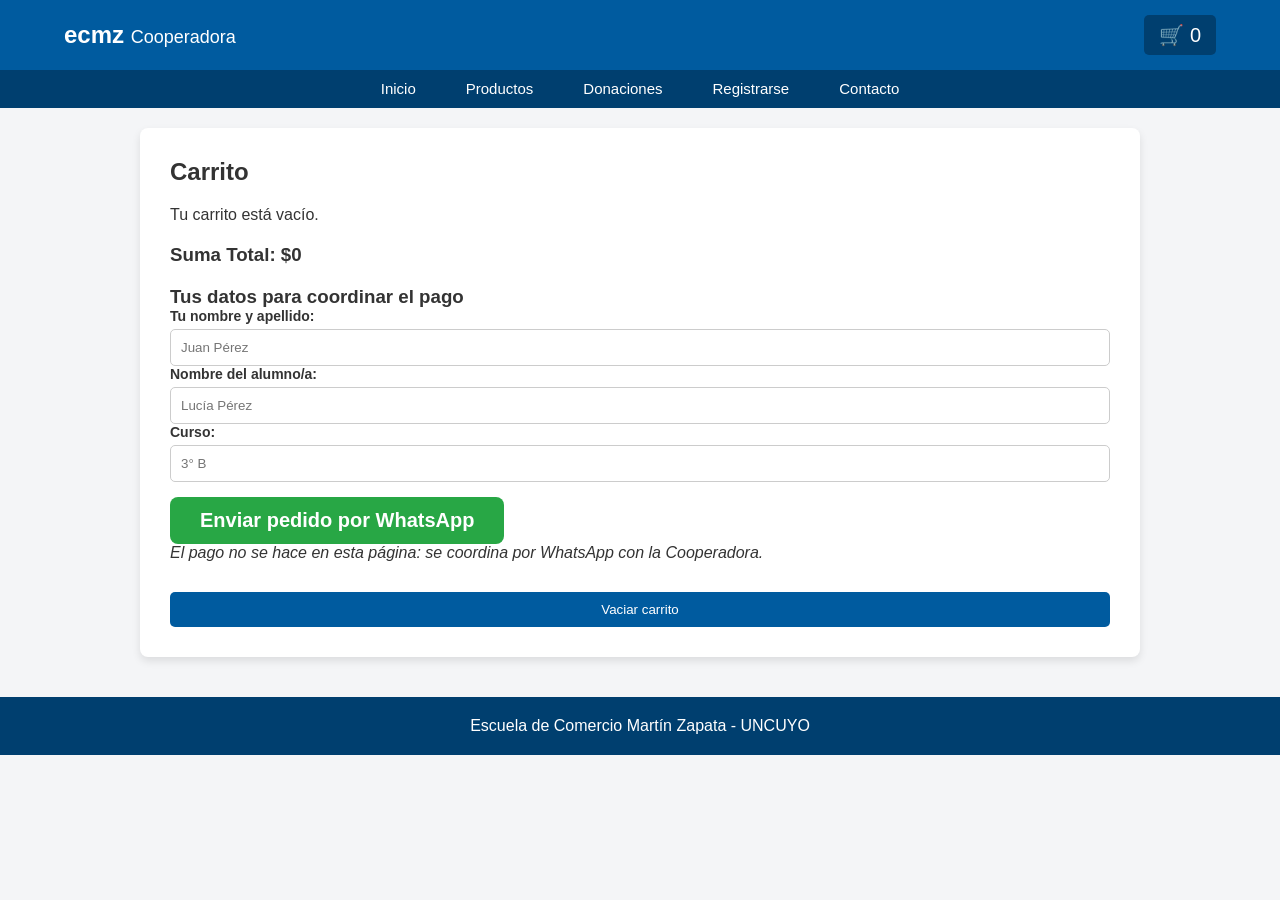
==== src/main/resources/static/carrito.html @ 0b0cd85b "cammbios base de datos" ====
<!DOCTYPE html>
<html lang="es">
<head>
    <meta charset="UTF-8">
    <meta name="viewport" content="width=device-width, initial-scale=1.0">
    <title>Cooperadora ECMZ - Carrito</title>
    <link rel="stylesheet" href="CSS/coope.css">
</head>
<body>

    <header>
        <div class="logo-container">
            <h1>ecmz <span>Cooperadora</span></h1>
        </div>
        <a class="cart-icon" href="carrito.html" style="color:inherit;text-decoration:none;">
            🛒 <span id="cart-count">0</span>
        </a>
    </header>

    <nav>
        <ul class="nav-links">
            <li><a href="Index.html">Inicio</a></li>
            <li><a href="Producto.html">Productos</a></li>
            <li><a href="Donacion.html">Donaciones</a></li>
            <li><a href="Registro.html">Registrarse</a></li>
            <li><a href="Contacto.html">Contacto</a></li>
        </ul>
    </nav>

    <main>
        <section class="vista-secundaria">
            <h2>Carrito</h2>
            <div class="lista-carrito" id="lista-carrito"></div>
            <div class="total-carrito"><h3 id="total-carrito">Suma Total: $0</h3></div>

            <div class="contenedor-formulario-pago">
                <h3>Tus datos para coordinar el pago</h3>
                <div class="grupo-campo">
                    <label for="nombre-tutor">Tu nombre y apellido:</label>
                    <input type="text" id="nombre-tutor" placeholder="Juan Pérez">
                </div>
                <div class="grupo-campo">
                    <label for="nombre-alumno">Nombre del alumno/a:</label>
                    <input type="text" id="nombre-alumno" placeholder="Lucía Pérez">
                </div>
                <div class="grupo-campo">
                    <label for="curso-alumno">Curso:</label>
                    <input type="text" id="curso-alumno" placeholder="3° B">
                </div>

                <button class="btn-donar-ya" id="btn-whatsapp">Enviar pedido por WhatsApp</button>
                <p><em>El pago no se hace en esta página: se coordina por WhatsApp con la Cooperadora.</em></p>
            </div>

            <button class="btn-accion" id="btn-vaciar">Vaciar carrito</button>
        </section>
    </main>

    <footer>
        <p>Escuela de Comercio Martín Zapata - UNCUYO</p>
    </footer>

<script src="JS/Coopera.js"></script>
</body>
</html>
---- src/main/resources/static/CSS/coope.css ----
/* ================= HOJA DE ESTILOS MULTIPÁGINA ================= */
:root {
    --azul-principal: #005b9f;
    --azul-oscuro: #003f6f;
    --blanco: #ffffff;
    --gris-fondo: #f4f5f7;
    --gris-texto: #333333;
    --borde: #cccccc;
}

* {
    margin: 0;
    padding: 0;
    box-sizing: border-box;
    font-family: 'Segoe UI', Roboto, Helvetica, Arial, sans-serif;
}

body {
    background-color: var(--gris-fondo);
    color: var(--gris-texto);
}

header {
    background-color: var(--azul-principal);
    color: var(--blanco);
    display: flex;
    justify-content: space-between;
    align-items: center;
    padding: 15px 5%;
}

header h1 {
    font-size: 24px;
}

header h1 span {
    font-weight: normal;
    font-size: 18px;
}

.cart-icon {
    font-size: 20px;
    background-color: var(--azul-oscuro);
    padding: 8px 15px;
    border-radius: 5px;
    cursor: pointer;
}

a.cart-icon { color: inherit; text-decoration: none; }
nav {
    background-color: var(--azul-oscuro);
}

.nav-links {
    list-style: none;
    display: flex;
    justify-content: center;
    padding: 10px 0;
    flex-wrap: wrap;
}

.nav-links li {
    margin: 0 15px;
}

.nav-links a {
    color: var(--blanco);
    text-decoration: none;
    font-size: 15px;
    padding: 5px 10px;
    border-radius: 4px;
}

.nav-links a.active, .nav-links a:hover {
    background-color: var(--azul-principal);
    text-decoration: none;
}

main {
    max-width: 1000px;
    margin: 20px auto;
    padding: 30px;
    background: var(--blanco);
    box-shadow: 0 4px 8px rgba(0,0,0,0.1);
    border-radius: 8px;
}

/* Hero e Inicio */
.hero {
    display: flex;
    gap: 30px;
    margin-bottom: 40px;
    align-items: center;
}

.hero-imagen {
    flex: 1;
    border: 2px dashed var(--borde);
    height: 220px;
    display: flex;
    align-items: center;
    justify-content: center;
    background-color: #fafafa;
}

.hero-texto {
    flex: 2;
}

.hero-texto h2 {
    color: var(--azul-principal);
    margin-bottom: 10px;
}

.hero-texto p {
    line-height: 1.6;
}

/* Grilla de productos */
.seccion-productos {
    margin-top: 30px;
}

.seccion-productos h3 {
    margin-bottom: 20px;
    color: var(--azul-oscuro);
}

.productos-grid {
    display: flex;
    gap: 20px;
}

.card-producto {
    border: 1px solid var(--borde);
    padding: 20px;
    text-align: center;
    flex: 1;
    border-radius: 8px;
}

.img-producto {
    font-size: 50px;
    margin-bottom: 10px;
}

.btn-ver, .btn-accion {
    display: inline-block;
    background-color: var(--azul-principal);
    color: var(--blanco);
    border: none;
    padding: 10px 15px;
    text-decoration: none;
    cursor: pointer;
    border-radius: 5px;
    margin-top: 10px;
    text-align: center;
}

.btn-ver:hover, .btn-accion:hover {
    background-color: var(--azul-oscuro);
}

/* Donación */
.seccion-donacion {
    margin-top: 40px;
    text-align: center;
    border: 2px solid var(--azul-principal);
    padding: 30px;
    border-radius: 10px;
    background-color: #f0f7ff;
}

.btn-donar-ya {
    display: inline-block;
    margin-top: 15px;
    background-color: #28a745;
    color: white;
    font-size: 20px;
    padding: 12px 30px;
    text-decoration: none;
    border-radius: 8px;
    font-weight: bold;
    border: none;
}

.btn-donar-ya:hover {
    background-color: #218838;
}

/* Formularios y Vistas Secundarias */
.vista-secundaria, .seccion-contacto-completa, .contenedor-registro {
    display: flex;
    flex-direction: column;
    gap: 20px;
}

.detalle-layout {
    display: flex;
    gap: 30px;
    margin-top: 20px;
}

.detalle-img {
    flex: 1;
    border: 2px solid var(--borde);
    height: 250px;
    display: flex;
    align-items: center;
    justify-content: center;
    font-size: 32px;
}

.detalle-info {
    flex: 1;
    display: flex;
    flex-direction: column;
    gap: 15px;
}

.campo-opcion label {
    font-weight: bold;
    margin-right: 10px;
}

.precio-destacado {
    font-size: 22px;
    font-weight: bold;
    color: var(--azul-principal);
}

.formulario-pago, .form-registro {
    display: flex;
    flex-direction: column;
    gap: 15px;
    max-width: 450px;
    margin-top: 15px;
}

.grupo-campo {
    display: flex;
    flex-direction: column;
    gap: 5px;
}

.grupo-campo label {
    font-size: 14px;
    font-weight: bold;
}

.grupo-campo input, .grupo-campo select {
    padding: 10px;
    border: 1px solid var(--borde);
    border-radius: 5px;
}

.grupo-doble {
    display: flex;
    gap: 15px;
}

.grupo-doble .grupo-campo {
    flex: 1;
}

.bloque-contacto, .bloque-autoridades {
    margin-bottom: 20px;
}

.bloque-contacto p, .bloque-autoridades li {
    margin-bottom: 8px;
}

.bloque-autoridades ul {
    list-style: none;
}

footer {
    background-color: var(--azul-oscuro);
    color: var(--blanco);
    text-align: center;
    padding: 20px;
    margin-top: 40px;
}

footer a {
    color: #8ab4f8;
}

/* ===== Catálogo e imágenes de productos ===== */
[hidden] { display: none !important; }

.productos-grid { flex-wrap: wrap; }
.card-producto { flex: 1 1 200px; max-width: 280px; }

.img-producto {
    height: 160px;
    display: flex;
    align-items: center;
    justify-content: center;
}
.img-producto-foto {
    max-width: 100%;
    max-height: 100%;
    object-fit: contain;
}
.img-placeholder { font-size: 50px; }
.precio-desde { font-weight: bold; color: var(--azul-principal); margin: 8px 0; }

.detalle-galeria { flex: 1; display: flex; flex-direction: column; gap: 10px; }
.detalle-img { overflow: hidden; }
.detalle-img img { max-width: 100%; max-height: 100%; object-fit: contain; }
.volver { color: var(--azul-principal); text-decoration: none; }
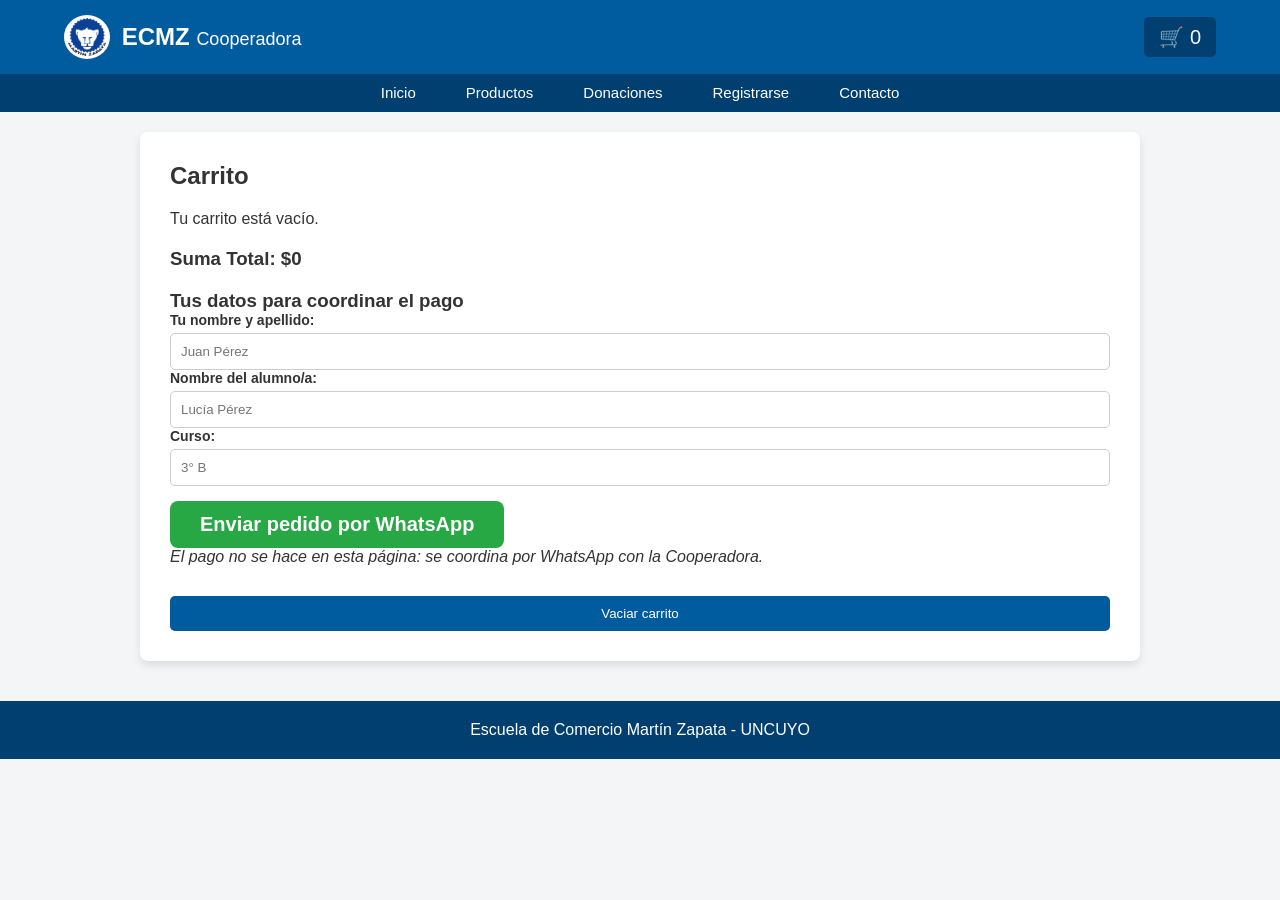
==== commit c1f91c20: "cambios finales" ====
--- a/src/main/resources/static/carrito.html
+++ b/src/main/resources/static/carrito.html
@@ -9,13 +9,14 @@
 <body>
 
     <header>
-        <div class="logo-container">
-            <h1>ecmz <span>Cooperadora</span></h1>
-        </div>
-        <a class="cart-icon" href="carrito.html" style="color:inherit;text-decoration:none;">
-            🛒 <span id="cart-count">0</span>
-        </a>
-    </header>
+    <div class="logo-container">
+        <img src="images/Logo.png" alt="Escuela de Comercio Martín Zapata" class="logo-escuela">
+        <h1>ECMZ <span>Cooperadora</span></h1>
+    </div>
+    <a class="cart-icon" id="btn-abrir-carrito" href="carrito.html" style="color:inherit;text-decoration:none;">
+        🛒 <span id="cart-count">0</span>
+    </a>
+</header>
 
     <nav>
         <ul class="nav-links">
--- a/src/main/resources/static/CSS/coope.css
+++ b/src/main/resources/static/CSS/coope.css
@@ -95,12 +95,16 @@
 
 .hero-imagen {
     flex: 1;
-    border: 2px dashed var(--borde);
-    height: 220px;
-    display: flex;
-    align-items: center;
-    justify-content: center;
+    max-width: 380px;
+    border-radius: 8px;
+    overflow: hidden;
     background-color: #fafafa;
+}
+
+.hero-imagen img {
+    width: 100%;
+    height: auto;
+    display: block;
 }
 
 .hero-texto {
@@ -311,3 +315,123 @@
 .detalle-img { overflow: hidden; }
 .detalle-img img { max-width: 100%; max-height: 100%; object-fit: contain; }
 .volver { color: var(--azul-principal); text-decoration: none; }
+
+/*lOGO ESC*/
+.logo-container {
+    display: flex;
+    align-items: center;
+    gap: 12px;
+}
+
+.logo-escuela {
+    height: 44px;
+    width: auto;
+}
+.logo-escuela {
+    height: 44px;
+    width: auto;
+    background: var(--blanco);
+    border-radius: 50%;
+    padding: 3px;
+}
+
+/* ===== Footer estilo e-commerce ===== */
+footer.pie {
+    background: #00386b;
+    color: #e8eef5;
+    text-align: left;
+    padding: 0;
+    margin-top: 40px;
+}
+
+.pie a {
+    color: #e8eef5;
+    text-decoration: none;
+}
+
+.pie a:hover {
+    color: #ffffff;
+    text-decoration: underline;
+}
+
+.pie-contenedor {
+    max-width: 1100px;
+    margin: 0 auto;
+    padding: 40px 20px 25px;
+    display: grid;
+    grid-template-columns: 1.4fr 1fr 1fr 1fr;
+    gap: 30px;
+}
+
+.pie h4 {
+    color: #ffffff;
+    font-size: 16px;
+    margin: 0 0 14px;
+    padding-bottom: 8px;
+    border-bottom: 2px solid rgba(255, 255, 255, 0.25);
+    display: inline-block;
+}
+
+.pie p,
+.pie li {
+    font-size: 14px;
+    line-height: 1.7;
+    margin: 0 0 6px;
+}
+
+.pie ul {
+    list-style: none;
+    padding: 0;
+    margin: 0;
+}
+
+.pie-marca {
+    display: flex;
+    align-items: center;
+    gap: 12px;
+    margin-bottom: 12px;
+}
+
+.pie-marca img {
+    width: 54px;
+    height: 54px;
+    object-fit: contain;
+}
+
+.pie-marca strong {
+    font-size: 18px;
+    color: #ffffff;
+}
+
+.pie-pagos {
+    display: flex;
+    flex-wrap: wrap;
+    gap: 8px;
+    margin-top: 10px;
+}
+
+.pie-pagos span {
+    background: rgba(255, 255, 255, 0.12);
+    border-radius: 4px;
+    padding: 4px 10px;
+    font-size: 12px;
+}
+
+.pie-inferior {
+    background: #002a52;
+    text-align: center;
+    padding: 14px 20px;
+    font-size: 13px;
+}
+
+.pie-inferior p {
+    margin: 3px 0;
+}
+
+@media (max-width: 800px) {
+    .pie-contenedor { grid-template-columns: 1fr 1fr; }
+}
+
+@media (max-width: 500px) {
+    .pie-contenedor { grid-template-columns: 1fr; }
+}
